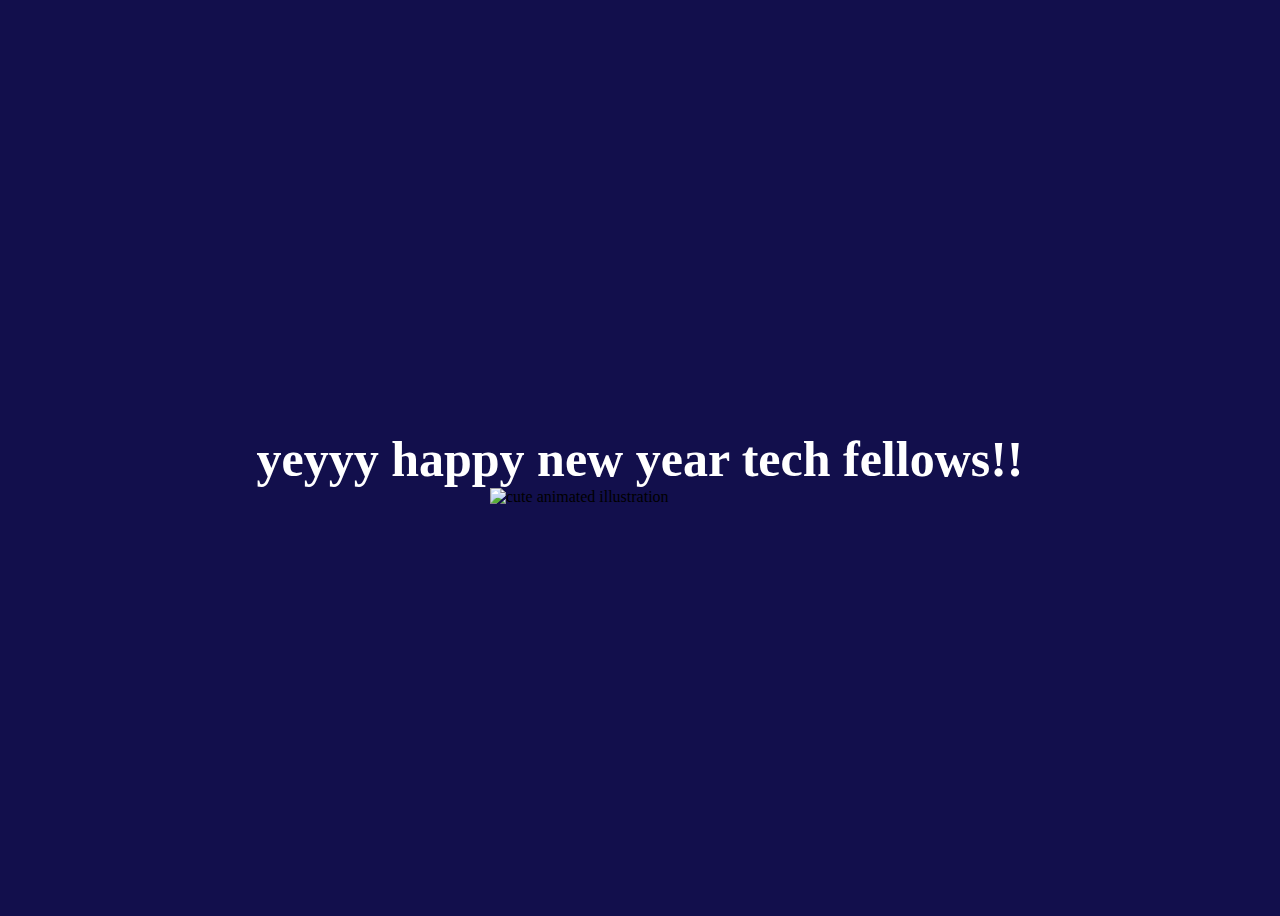
==== yes.html @ fbf479cc "Add files via upload" ====
<!DOCTYPE html>
<html lang="en">
    <head>
        <link rel="stylesheet" href="./yes.css">
        
    </head> 
    <body>
        <div class="container">
            <div >
                <h1 class = "header_text"> yeyyy happy new year tech fellows!!</h1>
            </div>
            <div class="gif_container">
                <img src="https://media2.giphy.com/media/iB6I46FbLRqsLliGpI/giphy.gif" alt="cute animated illustration"></img>
            </div>
        </div>
       
    </body> 
</html>
---- yes.css ----
body {
    display: flex;
    justify-content: center;
    align-items: center;
    height: 100vh;
    background-color: #120f4c;
}

.header_text {
    font-size: 50px;
    font-weight: bold;
    color: white;
    text-align: center;
    margin-top: 20px;
    margin-bottom: 0px;
}
img {
    width: 300px !important;
    height: auto !important;
  } 

.gif_container {
    display: flex;
    justify-content: center;
    align-items: center;
}
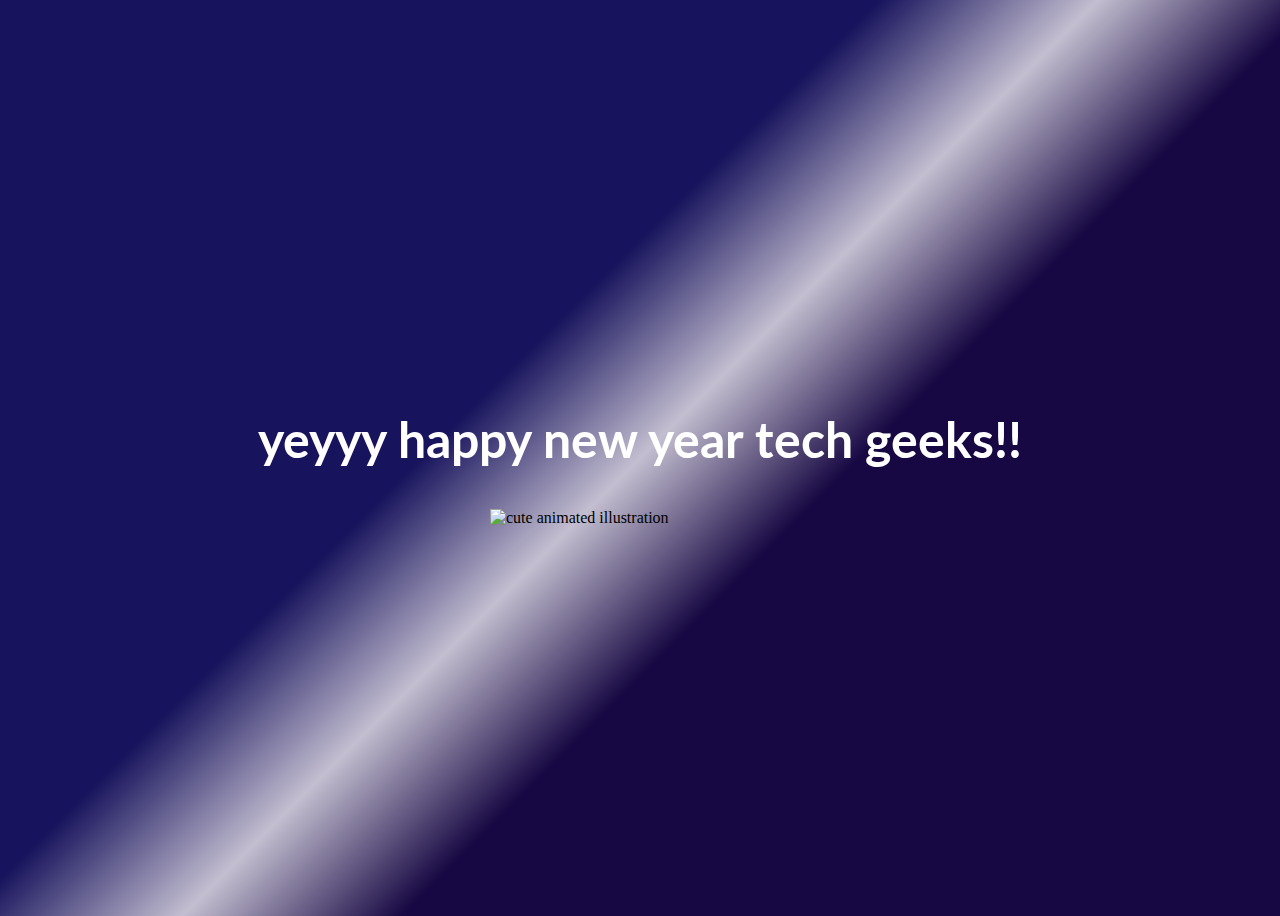
==== commit bdb98c54: "Add files via upload" ====
--- a/yes.html
+++ b/yes.html
@@ -1,18 +1,20 @@
 <!DOCTYPE html>
 <html lang="en">
     <head>
-        <link rel="stylesheet" href="./yes.css">
-        
+        <link rel="stylesheet" href="./yes.css">   
+        <style>
+
+        </style>     
     </head> 
+
     <body>
         <div class="container">
             <div >
-                <h1 class = "header_text"> yeyyy happy new year tech fellows!!</h1>
+                <h1 class = "header_text"> yeyyy happy new year tech geeks!!</h1>
             </div>
             <div class="gif_container">
-                <img src="https://media2.giphy.com/media/iB6I46FbLRqsLliGpI/giphy.gif" alt="cute animated illustration"></img>
+                <img src="https://i.pinimg.com/originals/cf/62/cd/cf62cde32bea1b077abb34f8cd940bc1.gif" alt="cute animated illustration"></img>
             </div>
-        </div>
-       
+        </div>       
     </body> 
 </html>--- a/yes.css
+++ b/yes.css
@@ -1,12 +1,15 @@
+@import url(https://fonts.googleapis.com/css?family=Lato:400,900);
+
 body {
     display: flex;
     justify-content: center;
     align-items: center;
     height: 100vh;
-    background-color: #120f4c;
+    background: linear-gradient(-45deg, #170843 40%, #c3bed0 50%, #17135c 60%);
 }
 
 .header_text {
+    font-family: Lato;
     font-size: 50px;
     font-weight: bold;
     color: white;
@@ -17,6 +20,7 @@
 img {
     width: 300px !important;
     height: auto !important;
+    margin-top: 40px;
   } 
 
 .gif_container {
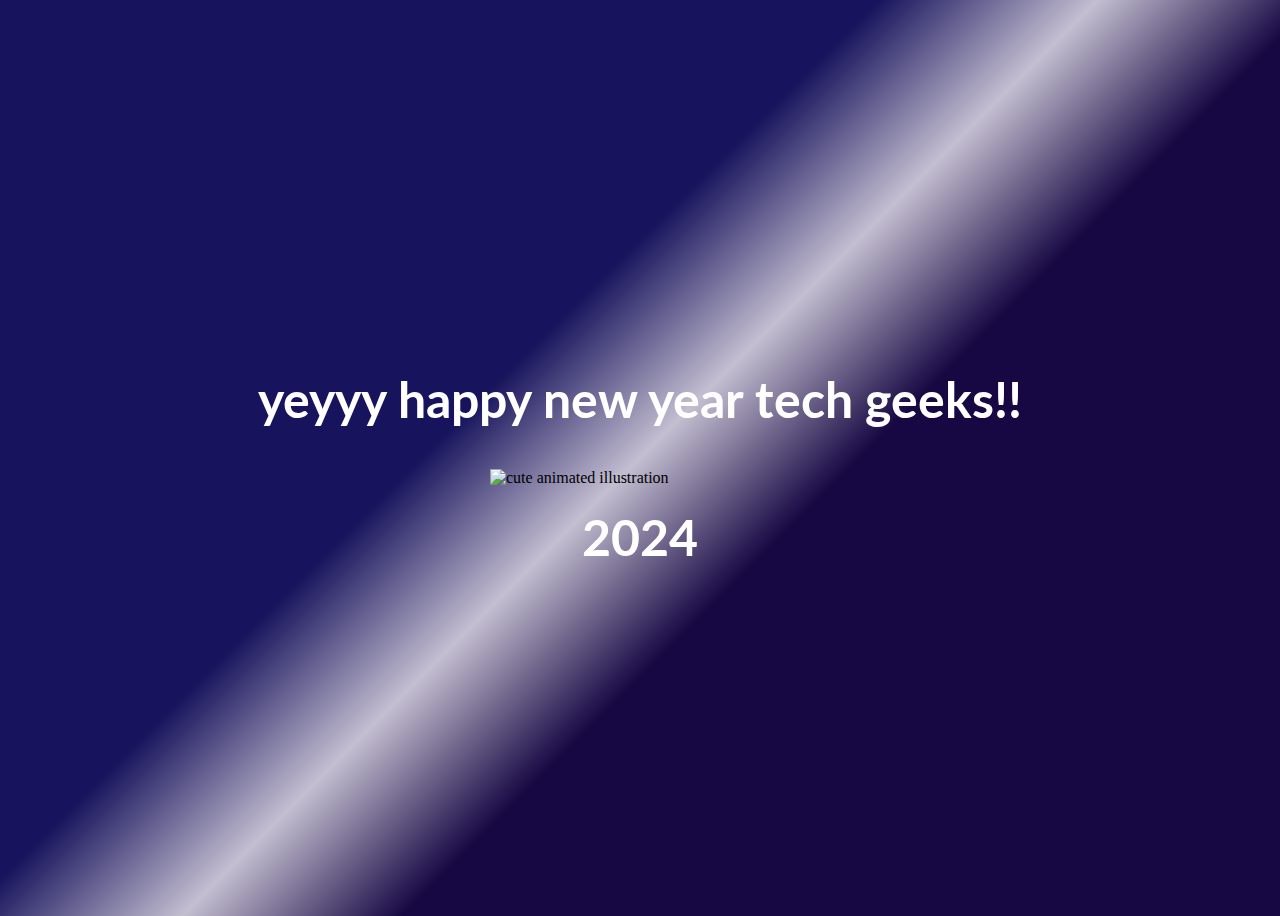
==== commit 83389851: "Add files via upload" ====
--- a/yes.html
+++ b/yes.html
@@ -10,11 +10,14 @@
     <body>
         <div class="container">
             <div >
-                <h1 class = "header_text"> yeyyy happy new year tech geeks!!</h1>
+                <h1 class = "header_text"> yeyyy happy new year tech geeks!! </h1>
             </div>
             <div class="gif_container">
                 <img src="https://i.pinimg.com/originals/cf/62/cd/cf62cde32bea1b077abb34f8cd940bc1.gif" alt="cute animated illustration"></img>
             </div>
+            <div >
+                <h1 class = "header_text">2024</h1>
+            </div>
         </div>       
     </body> 
 </html>